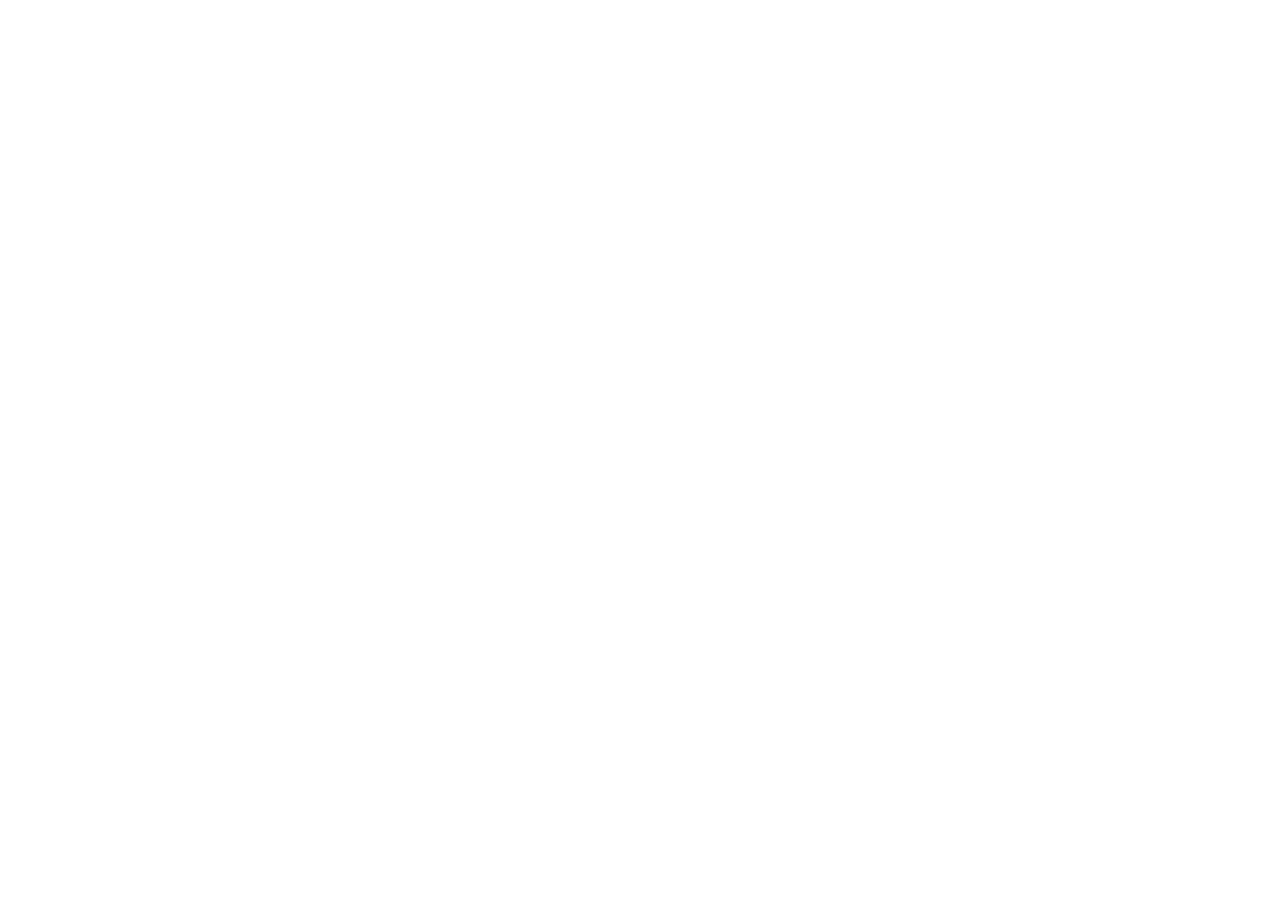
==== signup.html @ b4ca9919 "Add files via upload" ====
<!DOCTYPE html>
<head>
    <title>Sign up</title>
    <link rel="stylesheet" href="https://stackpath.bootstrapcdn.com/bootstrap/4.5.2/css/bootstrap.min.css" integrity="sha384-JcKb8q3iqJ61gNV9KGb8thSsNjpSL0n8PARn9HuZOnIxN0hoP+VmmDGMN5t9UJ0Z" crossorigin="anonymous">
    <link rel="stylesheet" type="text/css" href="style.css">
</head>
<body>
    <header class="signup-header">
        
    </header>
    <script src="https://code.jquery.com/jquery-3.5.1.slim.min.js" integrity="sha384-DfXdz2htPH0lsSSs5nCTpuj/zy4C+OGpamoFVy38MVBnE+IbbVYUew+OrCXaRkfj" crossorigin="anonymous"></script>
<script src="https://cdn.jsdelivr.net/npm/popper.js@1.16.1/dist/umd/popper.min.js" integrity="sha384-9/reFTGAW83EW2RDu2S0VKaIzap3H66lZH81PoYlFhbGU+6BZp6G7niu735Sk7lN" crossorigin="anonymous"></script>
<script src="https://stackpath.bootstrapcdn.com/bootstrap/4.5.2/js/bootstrap.min.js" integrity="sha384-B4gt1jrGC7Jh4AgTPSdUtOBvfO8shuf57BaghqFfPlYxofvL8/KUEfYiJOMMV+rV" crossorigin="anonymous"></script>
</body>
---- style.css ----
*{
    margin:0;
    padding:0;
    box-sizing:border-box;

}

html{
    background-color:#fff;
    color: #555;
    font-weight:300;
    font-size:20px;
    font-family: sans-serif;
    text-rendering: optimizeLegibility
}
.row{
    max-width: 1140px;
    margin:0 auto;
}
/*-----------------HEADER---------------*/
.main-page{
  background-image:linear-gradient(rgba(0,0,0,0.7),#000),url(background.jpg);
  height: 100vh;
  background-position: center;
  background-repeat: no-repeat;
  background-size: cover;
}
.hero-text-box{
    position:absolute;
    width:1140px;
    top:50%;
    left:50%;
    transform: translate(-50%,-50%);
}
h1{
    margin:0;
    color: #fff;
    font-size:240%;
    font-weight: 300;
    text-transform: uppercase;
    letter-spacing: 1px;
    word-spacing:4px;

}
span{
    font-size:40%;
}
.btn:link,
.btn:visited{
    text-decoration: none;
    display:inline-block;
    padding:10px 30px;
    text-decoration: none;
    background-color:#FD7272;
    border-radius:200px;
    color:#fff;
    transition: background-color 0.2s;
}
.btn:hover,
.btn:active{
    background-color: #ff5e57;
    
}
.btn-full{
    margin-right: 15px;
}
.logo{
    
    height: 100px;
    width: auto;
    float:left;
    margin-top: 20px;
    border-radius: 50%;
}
.main-nav{
    float:right;
    list-style:none;
    margin-top:55px;

}
.main-nav li{
    display: inline-block;
    margin-left:40px;
}
.main-nav li a:link,
.main-nav li a:visited{
    text-decoration: none;
    color: white;
    text-transform:uppercase;
    font-size:90%;
    transition:border-bottom 0.2s;
    padding:8px 0px;
}
.main-nav li a:hover,
.main-nav li a:active{
    color:#FD7272;
    border-bottom: 2px solid white;
}
.signup-image{
  
}
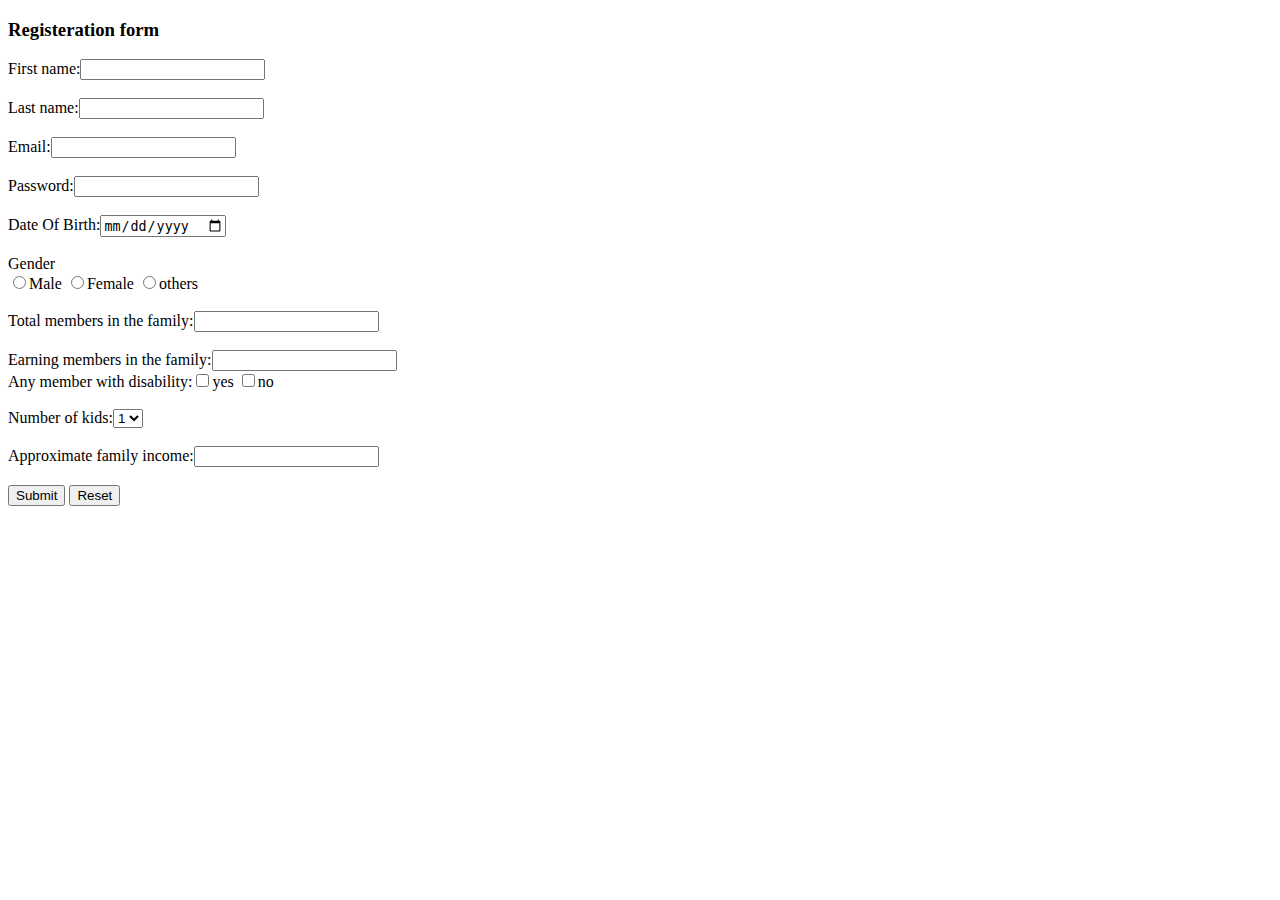
==== commit f0335dca: "Update signup.html" ====
--- a/signup.html
+++ b/signup.html
@@ -1,14 +1,39 @@
 <!DOCTYPE html>
 <head>
-    <title>Sign up</title>
-    <link rel="stylesheet" href="https://stackpath.bootstrapcdn.com/bootstrap/4.5.2/css/bootstrap.min.css" integrity="sha384-JcKb8q3iqJ61gNV9KGb8thSsNjpSL0n8PARn9HuZOnIxN0hoP+VmmDGMN5t9UJ0Z" crossorigin="anonymous">
-    <link rel="stylesheet" type="text/css" href="style.css">
+    <title>Form</title>
 </head>
 <body>
-    <header class="signup-header">
+   <h3>Registeration form</h3>
+    <form method="get">
+        <!--get used to request data from a specific resource-->
+        <!-- through post method we provide the data-->
+        First name:<input type="text" name="first name"><br><br>
+        Last name:<input type="text" name="last name"><br><br>
+        Email:<input type="email" name="email" required><br><br>
+        Password:<input type="password" name="password" minlength="5"><br><br>
+        Date Of Birth:<input type="date" name="date"><br><br>
+        Gender<br>
+        <input type="radio" name="gender" value="Male">Male
+        <input type="radio" name="gender" value="Female">Female
+        <input type="radio" name="gender" value="others">others<br><br>
+        Total members in the family:<input type="number" name="Enter the number"><br><br>
+        Earning members in the family:<input type="number" name="Enter the number"><br>
+        Any member with disability:<input type="checkbox">yes
+        <input type="checkbox">no<br><br>
+        Number of kids:<select>
+        <option value="1">1</option>
+        <option value="2">2</option>
+        <option value="3">3</option>
+        <option value="4">4</option>
+        <option value="5">5</option>
+        </select><br><br>
+        Approximate family income:<input type="number" name="income"><br><br>
         
-    </header>
-    <script src="https://code.jquery.com/jquery-3.5.1.slim.min.js" integrity="sha384-DfXdz2htPH0lsSSs5nCTpuj/zy4C+OGpamoFVy38MVBnE+IbbVYUew+OrCXaRkfj" crossorigin="anonymous"></script>
-<script src="https://cdn.jsdelivr.net/npm/popper.js@1.16.1/dist/umd/popper.min.js" integrity="sha384-9/reFTGAW83EW2RDu2S0VKaIzap3H66lZH81PoYlFhbGU+6BZp6G7niu735Sk7lN" crossorigin="anonymous"></script>
-<script src="https://stackpath.bootstrapcdn.com/bootstrap/4.5.2/js/bootstrap.min.js" integrity="sha384-B4gt1jrGC7Jh4AgTPSdUtOBvfO8shuf57BaghqFfPlYxofvL8/KUEfYiJOMMV+rV" crossorigin="anonymous"></script>
-</body>+        
+        <input type="submit" name="submit">
+        <input type="reset" name="reset"><br>
+        
+        
+    </form>
+</body>
+</html>
